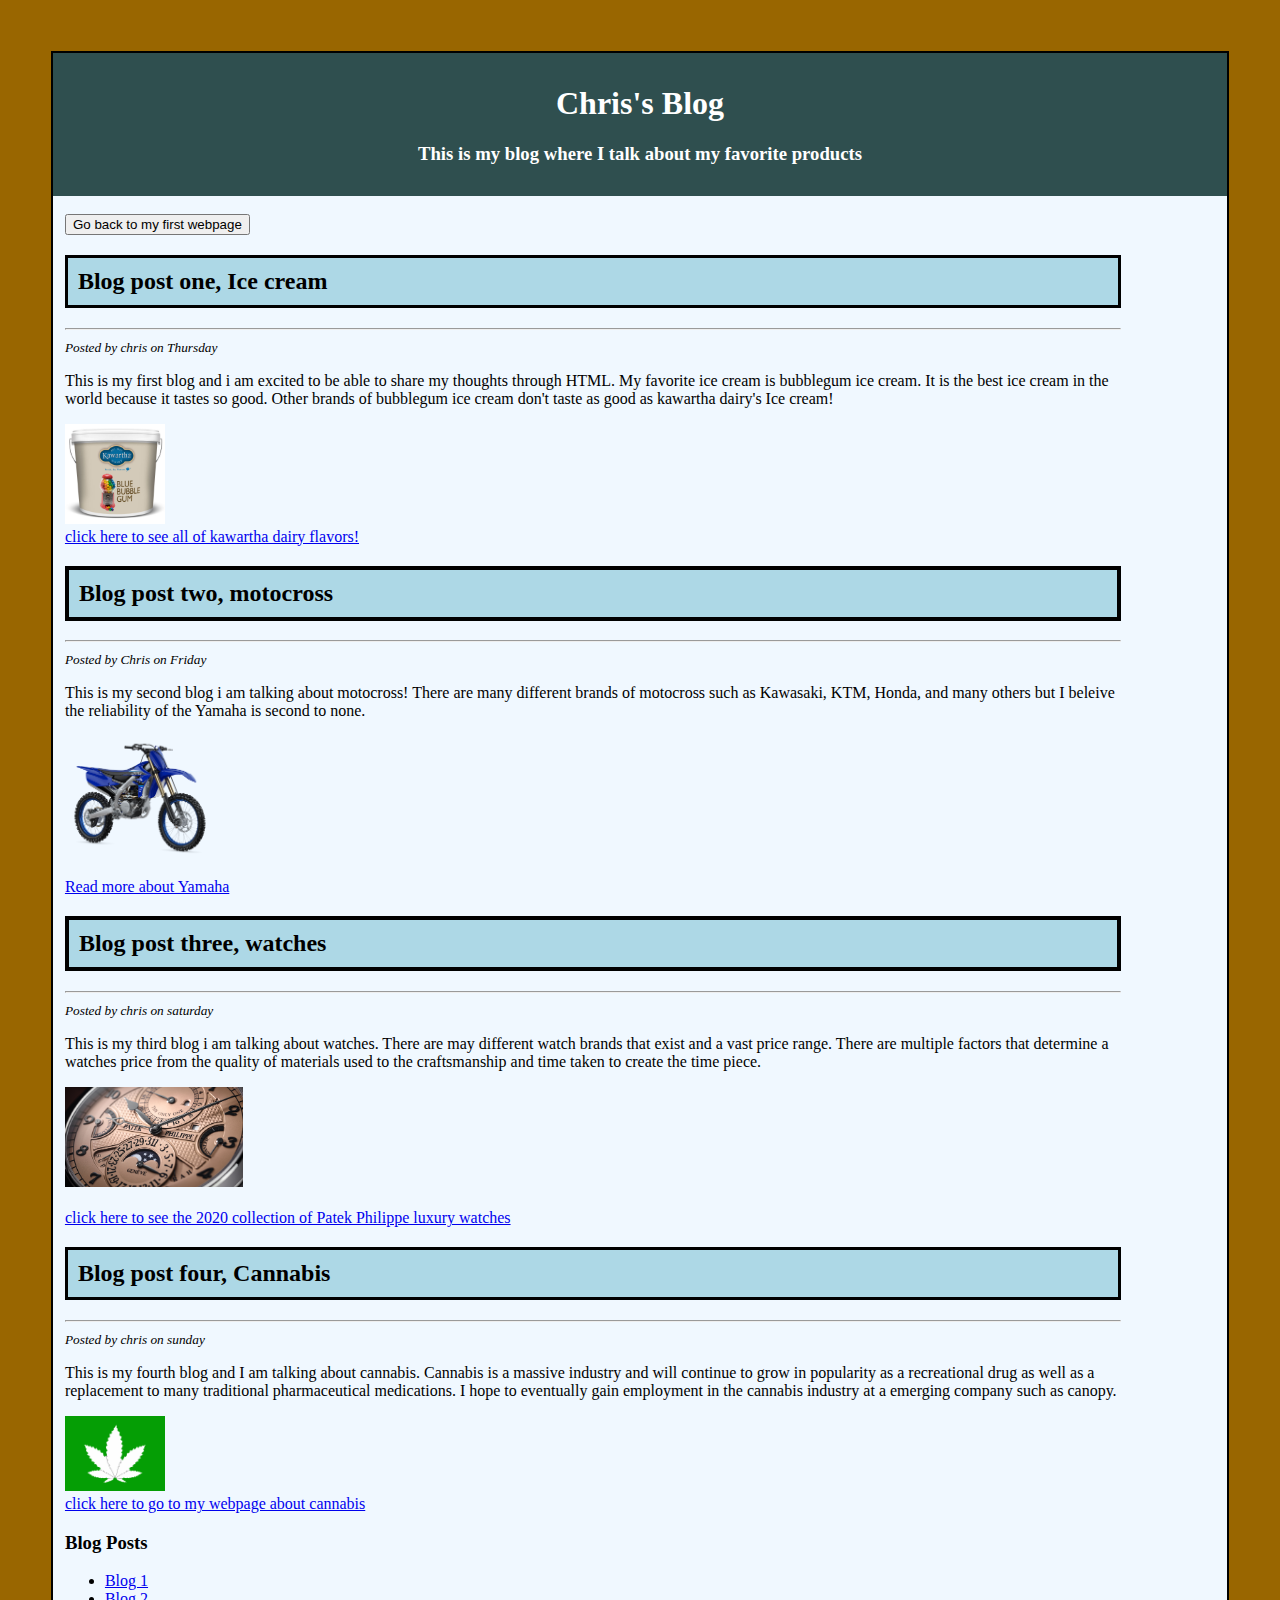
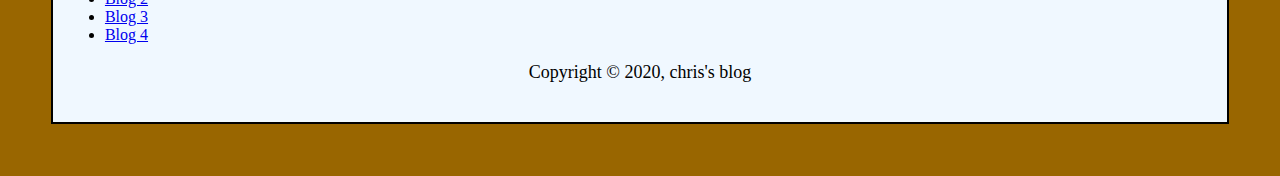
==== blog2.html @ 90d19784 "first website upload" ====
<!DOCTYPE html>
<html lang="en">
	<head>
		<meta charset="utf-8">
		<meta name="viewport" content="width=device-width, initial-scale=1.0, maximun-scale=1.0, user-scalable=no"/>
		<meta name="description" content="Awesome blog by chris">
		<meta name="keywords" content="web design blog, web dev blog, chris's blog">
		<title>My Blog</title>
	</head>

<body style="margin: 4%; width: auto; background-color: #996600; border: 2px solid black">
	<header style="text-align:center; background-color:darkslategrey; color:white; padding:10px; border-bottom: 2px solid darkslategray">
		<h1>Chris's Blog</h1>
		<h3>This is my blog where I talk about my favorite products</h3>
	</header>	
		<div style="background-color: aliceblue">
	<br>
	<button style="margin-left: 1%;" onclick="document.location='home1.html'">Go back to my first webpage</button>
		<br>
	
		<section style="width: 90%; margin-left: 1%">
				<h2 style="background-color: lightblue; padding:10px; border: 3px solid black;" id="post1">Blog post one, Ice cream</h2>
				<hr>
				<small> <i>Posted by chris on Thursday</i> </small>
				<p>
					This is my first blog and i am excited to be able to share my thoughts through HTML. My favorite ice cream is bubblegum ice cream. It is the best ice cream in the world because it tastes so good. Other brands of bubblegum ice cream don't taste as good as kawartha dairy's Ice cream!
				</p>
					<img src="images/icecream.jpg" style="width: 100px; height: 100px"> <br>
			
					<a href="https://kawarthadairy.com/ice-cream-products/" target="_blank">click here to see all of kawartha dairy flavors!</a>

				<h2 style="background-color: lightblue; padding:10px; border: 4px solid black" id="post2">Blog post two, motocross</h2>
				<hr>
				<small><i>Posted by Chris on Friday</i></small>
				<p>
					This is my second blog i am talking about motocross! There are many different brands of motocross such as Kawasaki, KTM, Honda, and many others but I beleive the reliability of the Yamaha is second to none. 
				</p>
					<img src="images/dirtbike.jpg" style="width: 150px; height: 120px"> <br><br>
				
					<a href="https://www.yamahamotorsports.com/motocross" target="_blank">Read more about Yamaha</a>

				<h2 style="background-color: lightblue; padding:10px; border: 4px solid black" id="post3">Blog post three, watches</h2>
				<hr>
				<small><i>Posted by chris on saturday</i></small>
				<p>
					This is my third blog i am talking about watches. There are may different watch brands that exist and a vast price range. There are multiple factors that determine a watches price from the quality of materials used to the craftsmanship and time taken to create the time piece. 
				</p>
					<img src="images/watch.jpg" style="height: 100px"> <br><br>
				
					<a href="https://www.patek.com/en/collection/new-models-2020" target="_blank">click here to see the 2020 collection of Patek Philippe luxury watches</a>

				<h2 style="background-color: lightblue; padding:10px; border: 3px solid black;" id="post1">Blog post four, Cannabis</h2>
				<hr>
				<small> <i>Posted by chris on sunday</i> </small>
				<p>
					This is my fourth blog and I am talking about cannabis. Cannabis is a massive industry and will continue to grow in popularity as a recreational drug as well as a replacement to many traditional pharmaceutical medications. I hope to eventually gain employment in the cannabis industry at a emerging company such as canopy. 
				</p>
					<img src="images/leaf.png" style="width: 100px; height: 75px"> <br>
			
					<a href="cannabis3.html">click here to go to my webpage about cannabis</a>
		</section>

		<aside style="margin-left: 1%">
			<h3>Blog Posts</h3>
			<nav>
				<ul>
					<li><a href="#post1">Blog 1</a></li>
					<li><a href="#post2">Blog 2</a></li>
					<li><a href="#post3">Blog 3</a></li>
					<li><a href="#post4">Blog 4</a></li>
				</ul>
			</nav>
		</aside>
		<footer style="text-align: center; font-size: 18px;">
			<p>Copyright &copy; 2020, chris's blog</p>
			<br>
		</div>
		</footer>
</body>
</html>
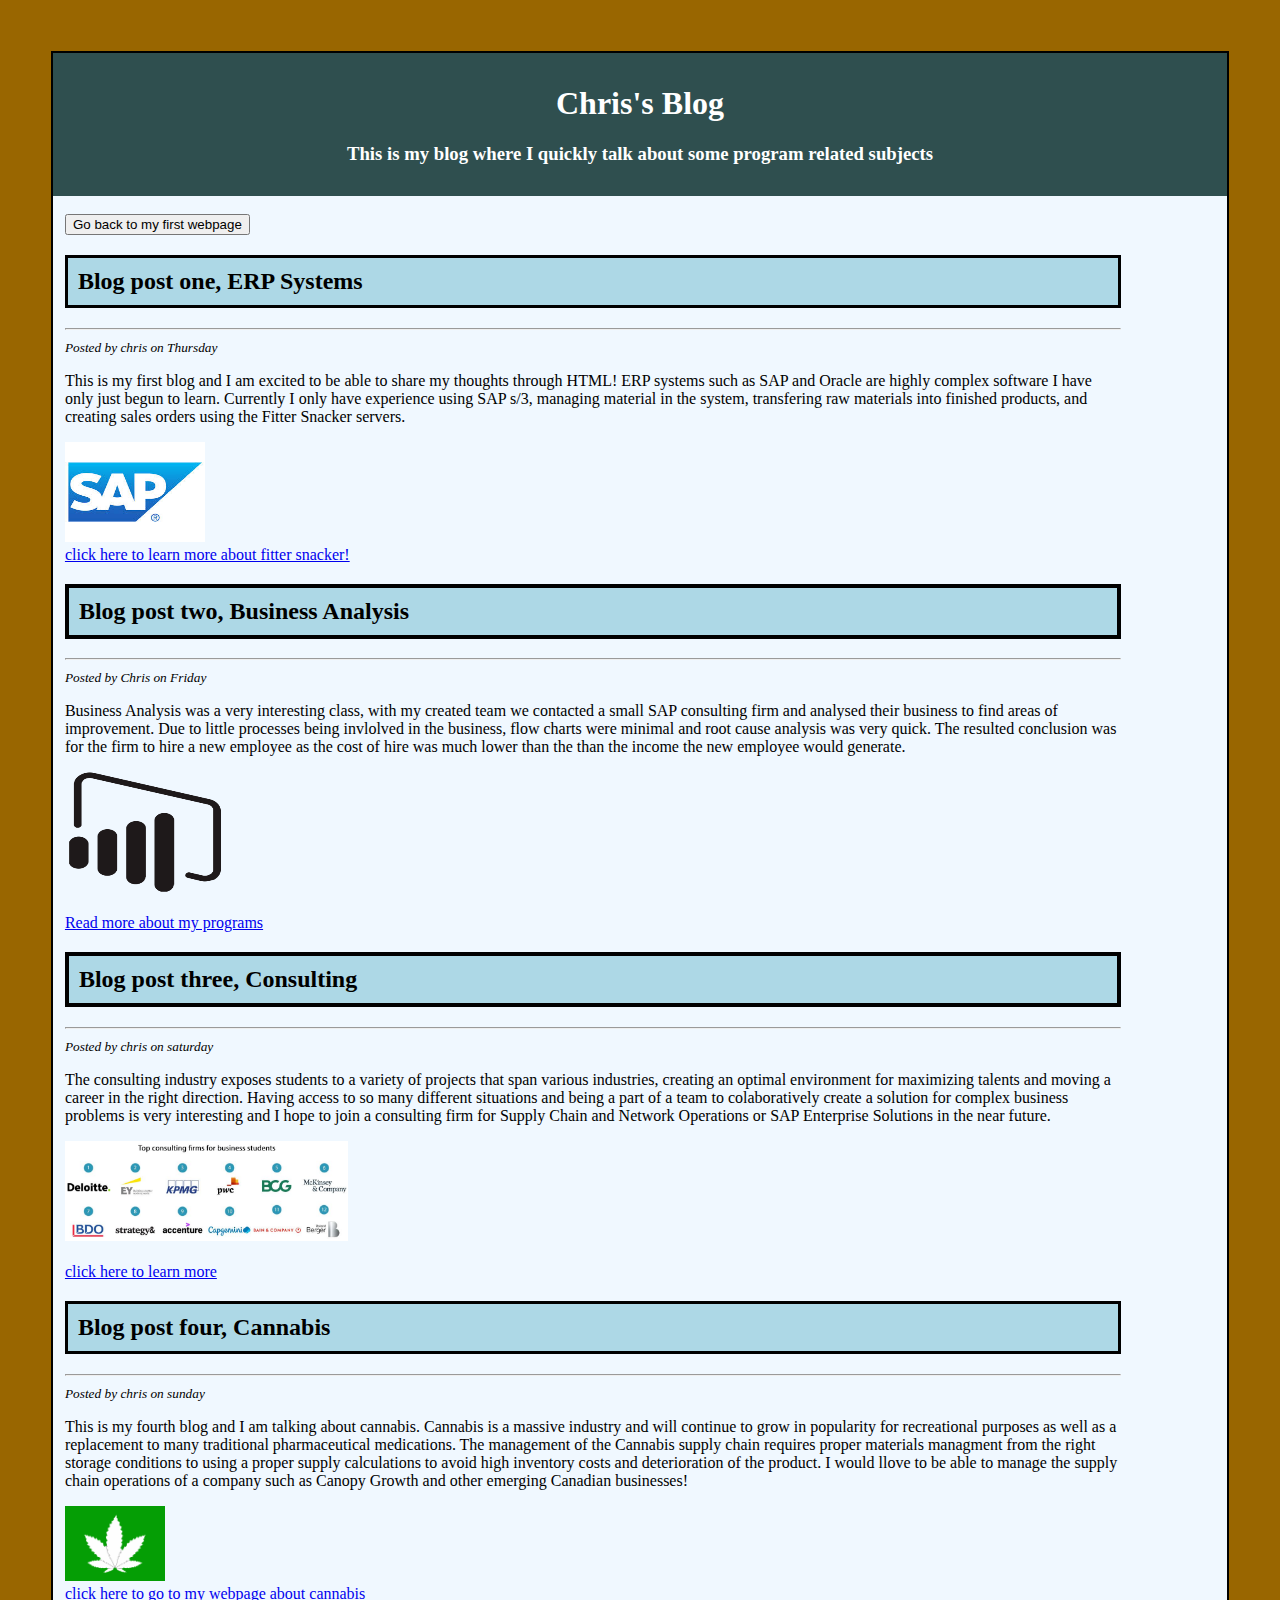
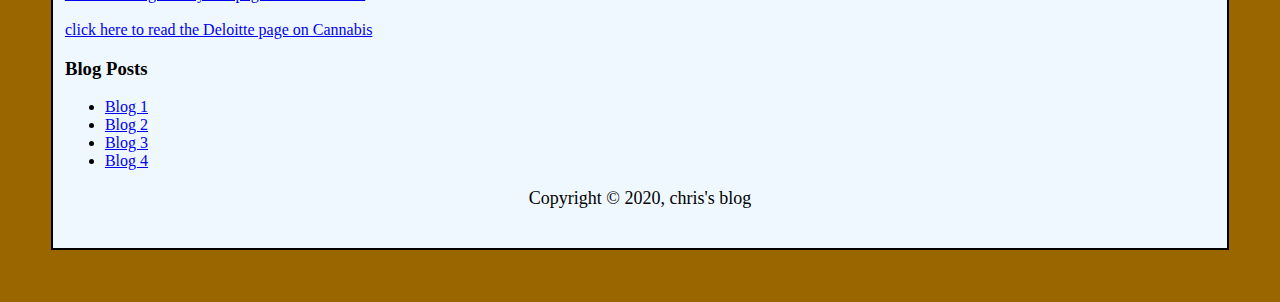
==== commit e544c1d2: "Updated for relevancy" ====
--- a/blog2.html
+++ b/blog2.html
@@ -11,53 +11,55 @@
 <body style="margin: 4%; width: auto; background-color: #996600; border: 2px solid black">
 	<header style="text-align:center; background-color:darkslategrey; color:white; padding:10px; border-bottom: 2px solid darkslategray">
 		<h1>Chris's Blog</h1>
-		<h3>This is my blog where I talk about my favorite products</h3>
+		<h3>This is my blog where I quickly talk about some program related subjects</h3>
 	</header>	
 		<div style="background-color: aliceblue">
 	<br>
-	<button style="margin-left: 1%;" onclick="document.location='home1.html'">Go back to my first webpage</button>
+	<button style="margin-left: 1%;" onclick="document.location='index.html'">Go back to my first webpage</button>
 		<br>
 	
 		<section style="width: 90%; margin-left: 1%">
-				<h2 style="background-color: lightblue; padding:10px; border: 3px solid black;" id="post1">Blog post one, Ice cream</h2>
+				<h2 style="background-color: lightblue; padding:10px; border: 3px solid black;" id="post1">Blog post one, ERP Systems</h2>
 				<hr>
 				<small> <i>Posted by chris on Thursday</i> </small>
 				<p>
-					This is my first blog and i am excited to be able to share my thoughts through HTML. My favorite ice cream is bubblegum ice cream. It is the best ice cream in the world because it tastes so good. Other brands of bubblegum ice cream don't taste as good as kawartha dairy's Ice cream!
+					This is my first blog and I am excited to be able to share my thoughts through HTML! ERP systems such as SAP and Oracle are highly complex software I have only just begun to learn. Currently I only have experience using SAP s/3, managing material in the system, transfering raw materials into finished products, and creating sales orders using the Fitter Snacker servers.
 				</p>
-					<img src="images/icecream.jpg" style="width: 100px; height: 100px"> <br>
+					<img src="images/icecream.jpg" style="width: 140px; height: 100px"> <br>
 			
-					<a href="https://kawarthadairy.com/ice-cream-products/" target="_blank">click here to see all of kawartha dairy flavors!</a>
+					<a href="https://www.scribd.com/document/362764167/Fitter-Snacker-1-Overview-of-Fitter-Snacker" target="_blank">click here to learn more about fitter snacker!</a>
 
-				<h2 style="background-color: lightblue; padding:10px; border: 4px solid black" id="post2">Blog post two, motocross</h2>
+				<h2 style="background-color: lightblue; padding:10px; border: 4px solid black" id="post2">Blog post two, Business Analysis</h2>
 				<hr>
 				<small><i>Posted by Chris on Friday</i></small>
 				<p>
-					This is my second blog i am talking about motocross! There are many different brands of motocross such as Kawasaki, KTM, Honda, and many others but I beleive the reliability of the Yamaha is second to none. 
+					Business Analysis was a very interesting class, with my created team we contacted a small SAP consulting firm and analysed their business to find areas of improvement. Due to little processes being invlolved in the business, flow charts were minimal and root cause analysis was very quick. The resulted conclusion was for the firm to hire a new employee as the cost of hire was much lower than the than the income the new employee would generate. 
 				</p>
-					<img src="images/dirtbike.jpg" style="width: 150px; height: 120px"> <br><br>
+					<img src="images/dirtbike.jpg" style="width: 160px; height: 120px"> <br><br>
 				
-					<a href="https://www.yamahamotorsports.com/motocross" target="_blank">Read more about Yamaha</a>
+					<a href="https://www.algonquincollege.com/business/program/bachelor-of-commerce-e-supply-chain-management/#courses" target="_blank">Read more about my programs</a>
 
-				<h2 style="background-color: lightblue; padding:10px; border: 4px solid black" id="post3">Blog post three, watches</h2>
+				<h2 style="background-color: lightblue; padding:10px; border: 4px solid black" id="post3">Blog post three, Consulting</h2>
 				<hr>
 				<small><i>Posted by chris on saturday</i></small>
 				<p>
-					This is my third blog i am talking about watches. There are may different watch brands that exist and a vast price range. There are multiple factors that determine a watches price from the quality of materials used to the craftsmanship and time taken to create the time piece. 
+					The consulting industry exposes students to a variety of projects that span various industries, creating an optimal environment for maximizing talents and moving a career in the right direction. Having access to so many different situations and being a part of a team to colaboratively create a solution for complex business problems is very interesting and I hope to join a consulting firm for Supply Chain and Network Operations or SAP Enterprise Solutions in the near future.
 				</p>
 					<img src="images/watch.jpg" style="height: 100px"> <br><br>
 				
-					<a href="https://www.patek.com/en/collection/new-models-2020" target="_blank">click here to see the 2020 collection of Patek Philippe luxury watches</a>
+					<a href="https://www2.deloitte.com/ca/en/pages/consulting/topics/enterprise-technology-performance.html/?icid=top_enterprise-technology-performance" target="_blank">click here to learn more</a>
 
 				<h2 style="background-color: lightblue; padding:10px; border: 3px solid black;" id="post1">Blog post four, Cannabis</h2>
 				<hr>
 				<small> <i>Posted by chris on sunday</i> </small>
 				<p>
-					This is my fourth blog and I am talking about cannabis. Cannabis is a massive industry and will continue to grow in popularity as a recreational drug as well as a replacement to many traditional pharmaceutical medications. I hope to eventually gain employment in the cannabis industry at a emerging company such as canopy. 
+					This is my fourth blog and I am talking about cannabis. Cannabis is a massive industry and will continue to grow in popularity for recreational purposes as well as a replacement to many traditional pharmaceutical medications. The management of the Cannabis supply chain requires proper materials managment from the right storage conditions to using a proper supply calculations to avoid high inventory costs and deterioration of the product. I would llove to be able to manage the supply chain operations of a company such as Canopy Growth and other emerging Canadian businesses!
 				</p>
 					<img src="images/leaf.png" style="width: 100px; height: 75px"> <br>
 			
 					<a href="cannabis3.html">click here to go to my webpage about cannabis</a>
+					<br> <br>
+					<a href="https://www2.deloitte.com/ca/en/pages/consumer-industrial-products/articles/centre-for-cannabis.html">click here to read the Deloitte page on Cannabis</a>
 		</section>
 
 		<aside style="margin-left: 1%">
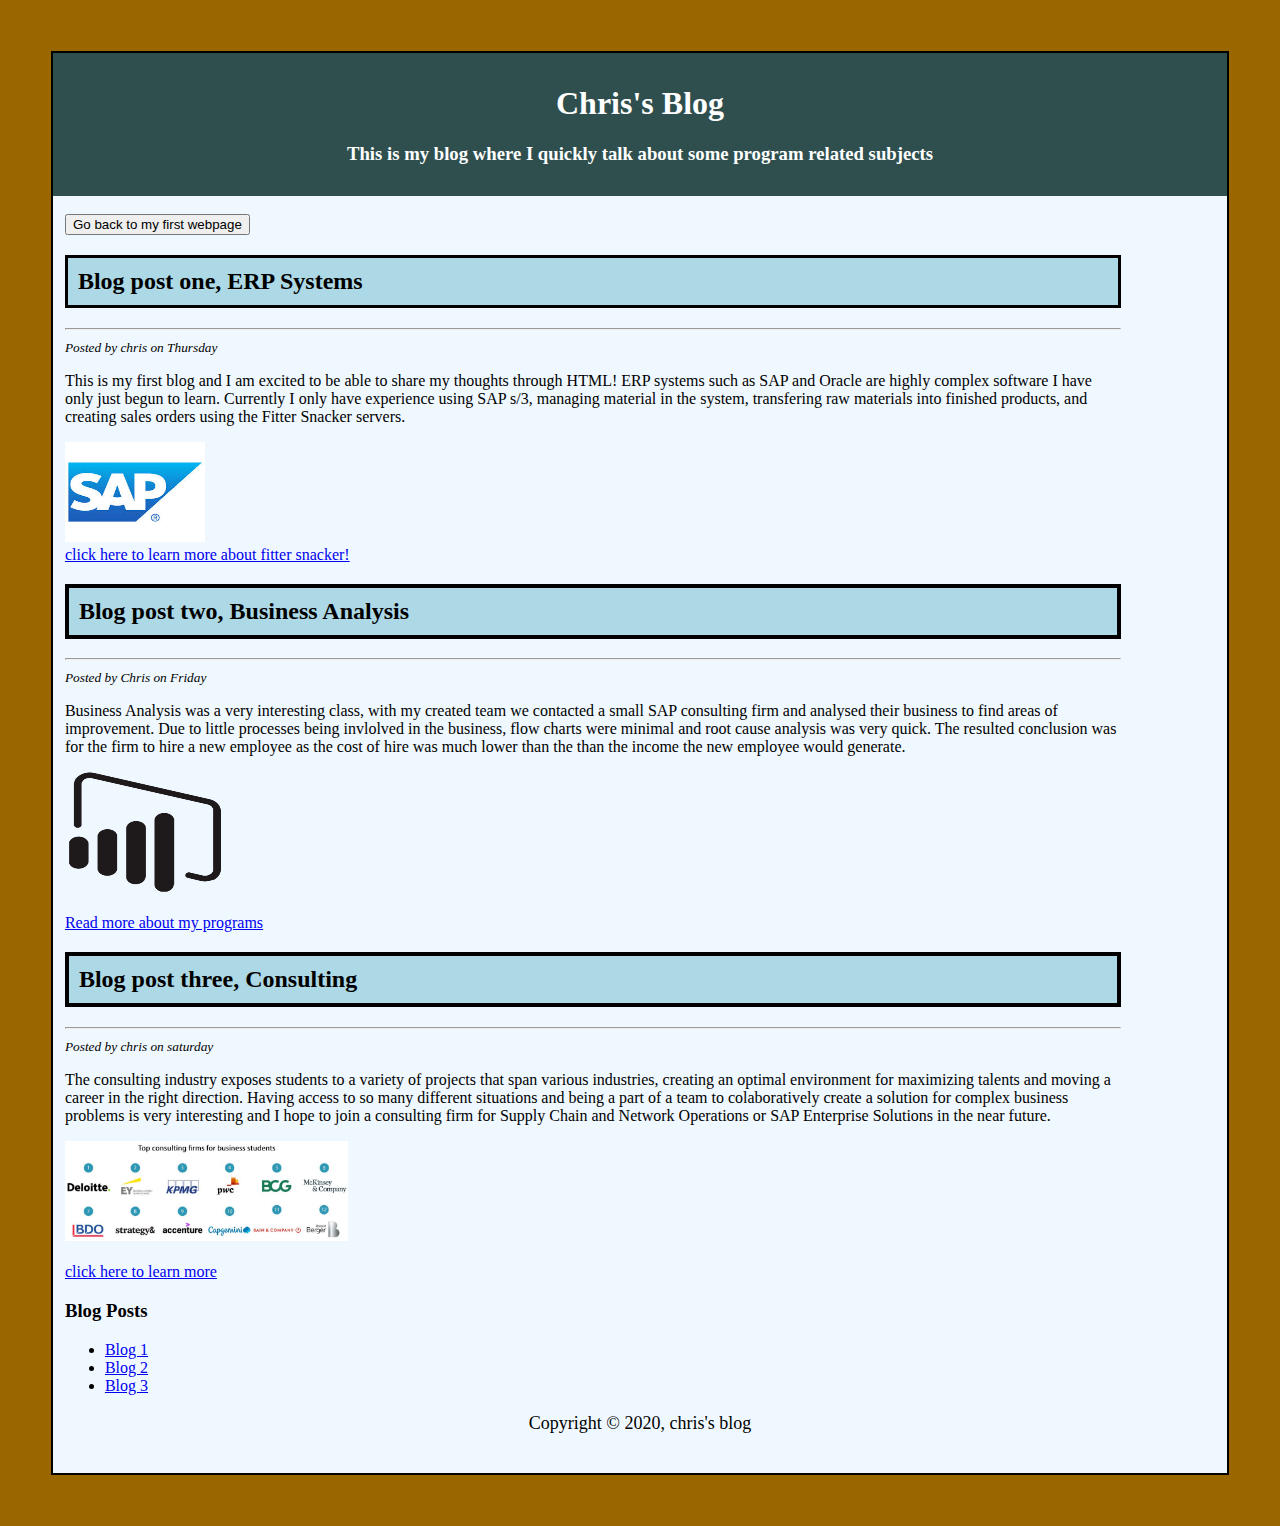
==== commit 8defbb34: "Update blog2.html" ====
--- a/blog2.html
+++ b/blog2.html
@@ -48,18 +48,6 @@
 					<img src="images/watch.jpg" style="height: 100px"> <br><br>
 				
 					<a href="https://www2.deloitte.com/ca/en/pages/consulting/topics/enterprise-technology-performance.html/?icid=top_enterprise-technology-performance" target="_blank">click here to learn more</a>
-
-				<h2 style="background-color: lightblue; padding:10px; border: 3px solid black;" id="post1">Blog post four, Cannabis</h2>
-				<hr>
-				<small> <i>Posted by chris on sunday</i> </small>
-				<p>
-					This is my fourth blog and I am talking about cannabis. Cannabis is a massive industry and will continue to grow in popularity for recreational purposes as well as a replacement to many traditional pharmaceutical medications. The management of the Cannabis supply chain requires proper materials managment from the right storage conditions to using a proper supply calculations to avoid high inventory costs and deterioration of the product. I would llove to be able to manage the supply chain operations of a company such as Canopy Growth and other emerging Canadian businesses!
-				</p>
-					<img src="images/leaf.png" style="width: 100px; height: 75px"> <br>
-			
-					<a href="cannabis3.html">click here to go to my webpage about cannabis</a>
-					<br> <br>
-					<a href="https://www2.deloitte.com/ca/en/pages/consumer-industrial-products/articles/centre-for-cannabis.html">click here to read the Deloitte page on Cannabis</a>
 		</section>
 
 		<aside style="margin-left: 1%">
@@ -69,7 +57,6 @@
 					<li><a href="#post1">Blog 1</a></li>
 					<li><a href="#post2">Blog 2</a></li>
 					<li><a href="#post3">Blog 3</a></li>
-					<li><a href="#post4">Blog 4</a></li>
 				</ul>
 			</nav>
 		</aside>
